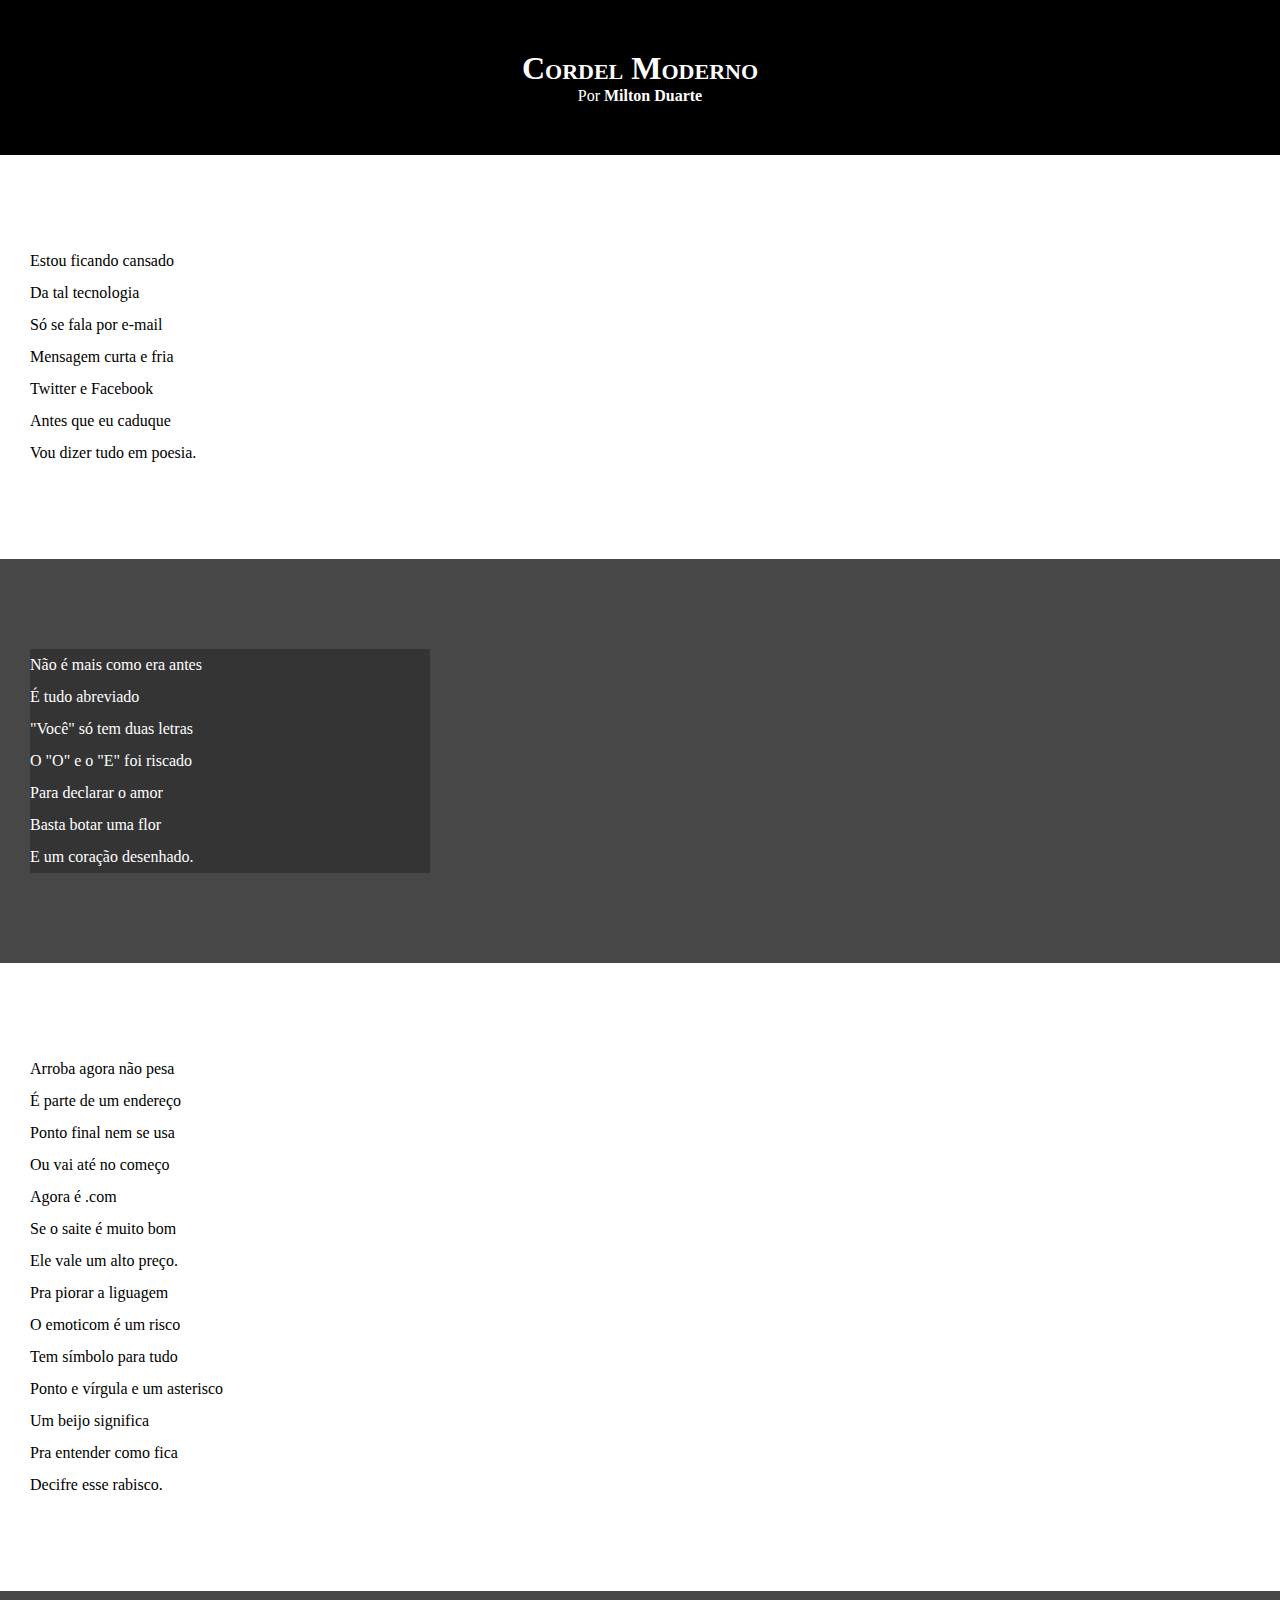
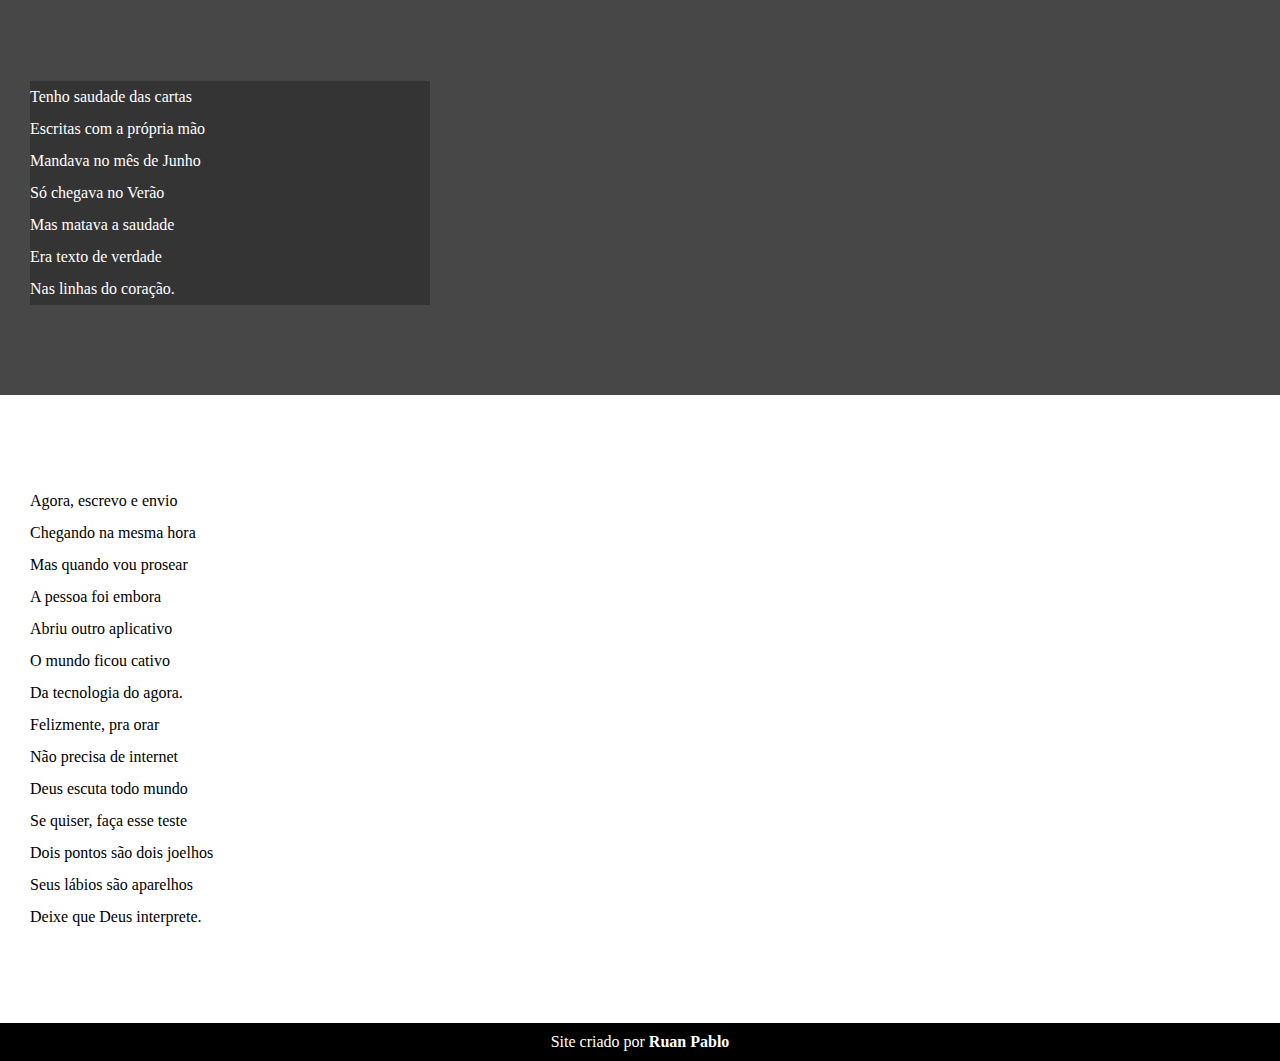
==== desafio/d012/index.html @ c455f067 "atualizei os estilos dos textos e blocos" ====
<!DOCTYPE html>
<html lang="pt-br">

<head>
    <meta charset="UTF-8">
    <meta name="viewport" content="width=device-width, initial-scale=1.0">
    <title>Cordel Mordel</title>
    <link rel="stylesheet" href="estilo/style.css">
</head>

<body>

    <header>
        <h1>Cordel Moderno</h1>
        <p>Por <a href="https://www.recantodasletras.com.br/poesias/3186743" target="_blank">Milton Duarte</a></p>

    </header>
    <section class="normal">
        <p>
            Estou ficando cansado <br>
            Da tal tecnologia <br>
            Só se fala por e-mail <br>
            Mensagem curta e fria <br>
            Twitter e Facebook <br>
            Antes que eu caduque <br>
            Vou dizer tudo em poesia.
        </p>
    </section>

    

    <section class="imagem">
        <p>
            Não é mais como era antes  <br>
            É tudo abreviado  <br>
            "Você" só tem duas letras  <br>
            O "O" e o "E" foi riscado  <br>
            Para declarar o amor  <br>
            Basta botar uma flor  <br>
            E um coração desenhado.
        </p>
    </section>

   
    <section class="normal">
        <p>
            Arroba agora não pesa  <br>
            É parte de um endereço  <br>
            Ponto final nem se usa  <br>
            Ou vai até no começo  <br>
            Agora é .com  <br>
            Se o saite é muito bom  <br>
            Ele vale um alto preço.  <br>
            </p>

            <p>
            Pra piorar a liguagem  <br>
            O emoticom é um risco  <br>
            Tem símbolo para tudo  <br>
            Ponto e vírgula e um asterisco  <br>
            Um beijo significa  <br>
            Pra entender como fica  <br>
            Decifre esse rabisco.
        </p>
    </section>

    

    <section class="imagem">
        <p>
            Tenho saudade das cartas  <br>
            Escritas com a própria mão  <br>
            Mandava no mês de Junho  <br>
            Só chegava no Verão  <br>
            Mas matava a saudade  <br>
            Era texto de verdade  <br>
            Nas linhas do coração.  <br>
        </p>
    </section>

   

    <section class="normal">
        <p>
            Agora, escrevo e envio  <br>
            Chegando na mesma hora  <br>
            Mas quando vou prosear  <br>
            A pessoa foi embora  <br>
            Abriu outro aplicativo  <br>
            O mundo ficou cativo  <br>
            Da tecnologia do agora.  <br>
        </p>

        <p>
            Felizmente, pra orar  <br>
            Não precisa de internet  <br>
            Deus escuta todo mundo  <br>
            Se quiser, faça esse teste  <br>
            Dois pontos são dois joelhos  <br>
            Seus lábios são aparelhos  <br>
            Deixe que Deus interprete.
        </p>
    </section>

    <footer>
        <p>Site criado por<a href="https://github.com/ruanpablo-777" target="_blank"> Ruan Pablo</a></p>
    </footer>

</body>

</html>
---- desafio/d012/estilo/style.css ----
@charset "UTF-8";

* {
    margin: 0;
    padding: 0px;
}

html,
body {
    min-height: 100vh;
    background-color: darkgray;
}

header {
    background-color: black;
    color: white;
    text-align: center;

    & h1 {
        padding-top: 50px;
        font-variant: small-caps;
    }

    & p {
        padding-bottom: 50px;
    }
}

section {
    padding-top: 10vh;
    padding-bottom: 10vh;
    line-height: 2em;
    padding-left: 30px;

   
}

.imagem p{
    background-color: rgba(0, 0, 0, 0.267);
    width: 400px;
}

.normal {
    background-color: white;
    color: black;
}

.imagem {
    background-color: rgb(71, 71, 71);
    color: white;
}

a {
    text-decoration: none;
    color: white;
    font-weight: bolder;

}

a:hover {
    text-decoration: underline;
    cursor: wait;
}

footer{
    background-color: black;
    text-align: center;
    padding: 10px;
    color: white;
   
}
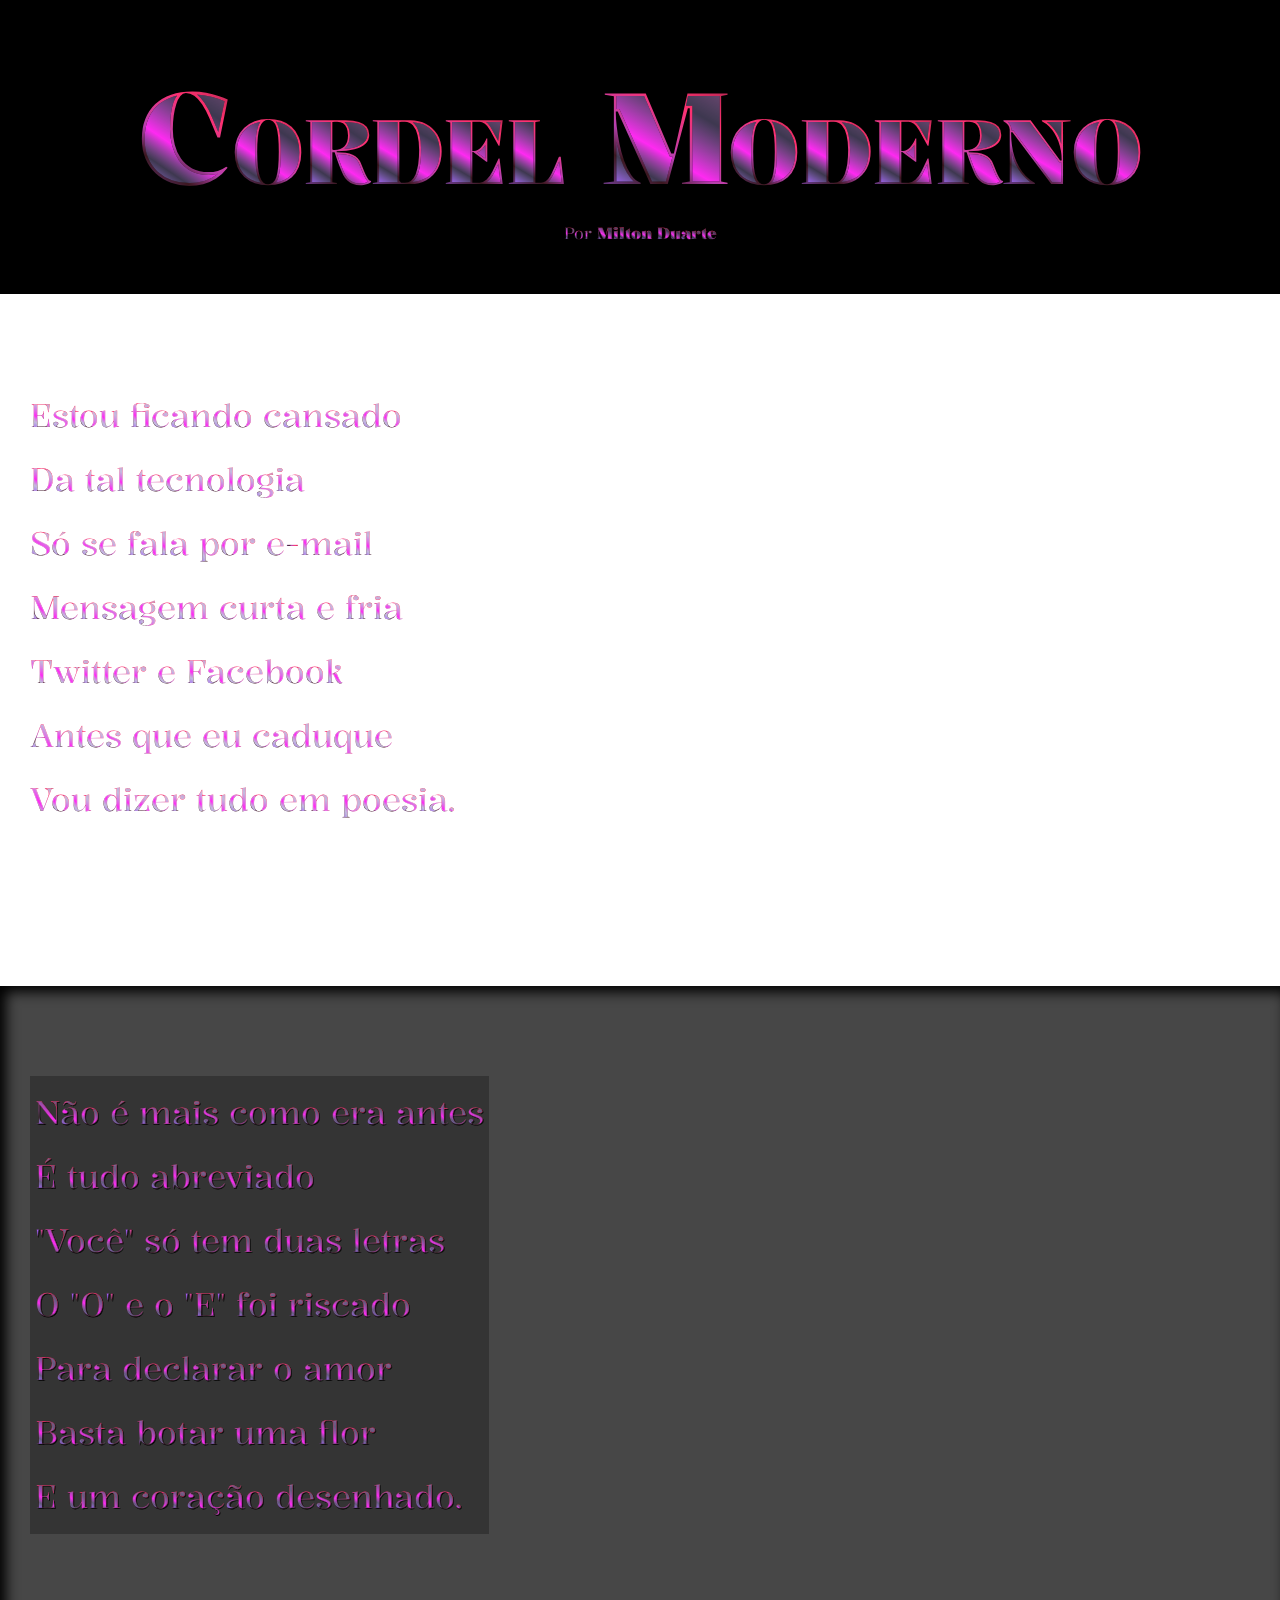
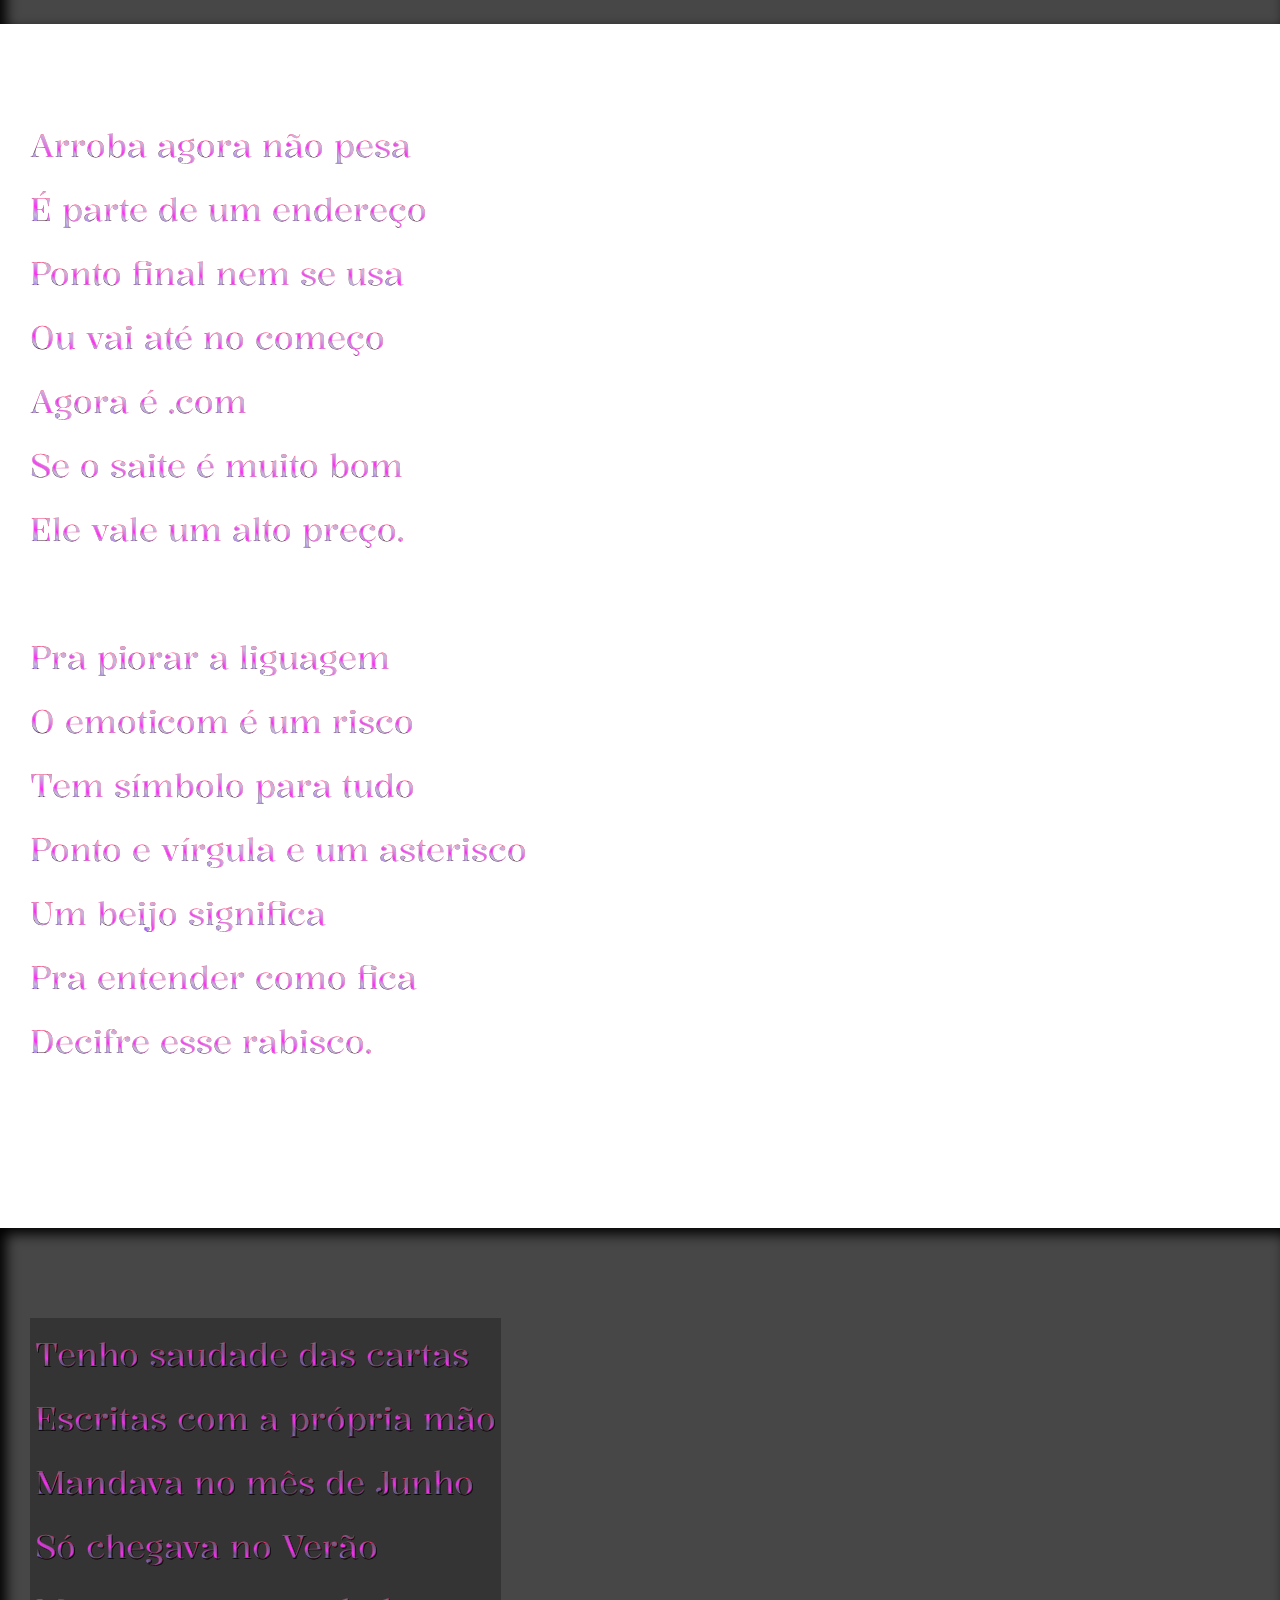
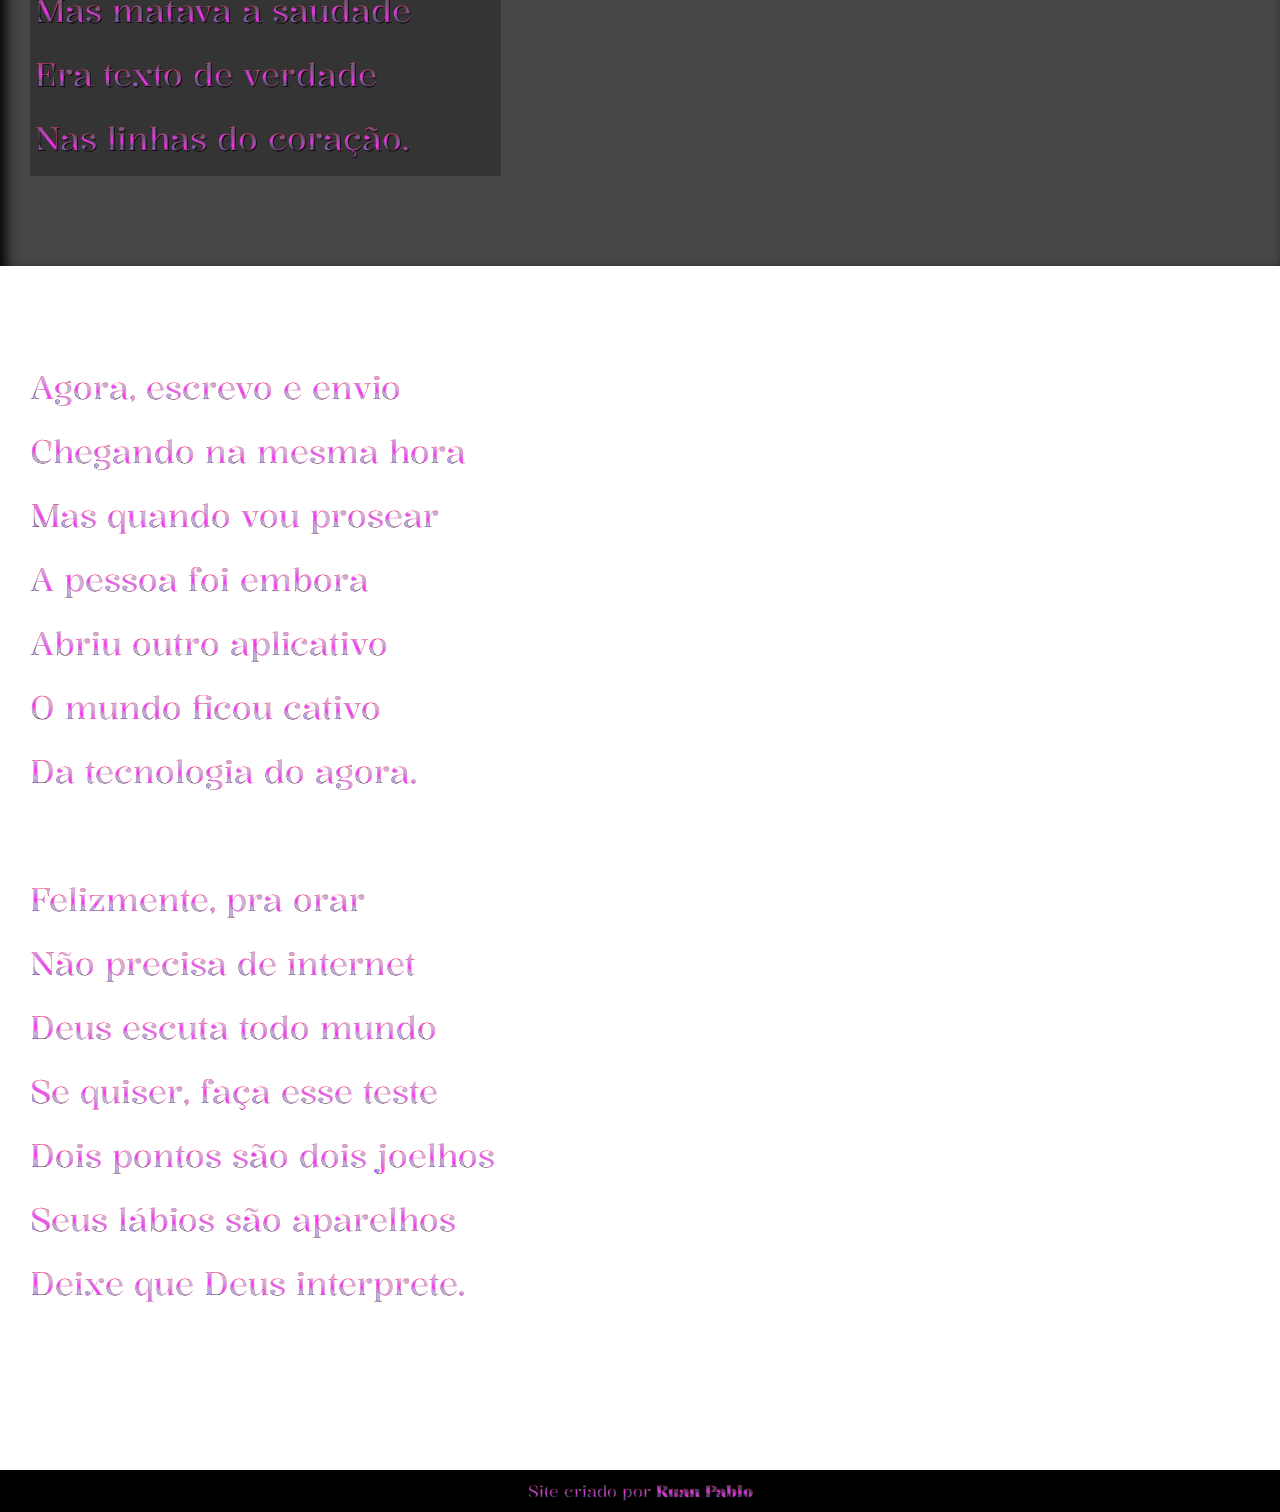
==== commit c4d3bfd0: "efeito paralax feito" ====
--- a/desafio/d012/index.html
+++ b/desafio/d012/index.html
@@ -6,6 +6,9 @@
     <meta name="viewport" content="width=device-width, initial-scale=1.0">
     <title>Cordel Mordel</title>
     <link rel="stylesheet" href="estilo/style.css">
+    <link rel="preconnect" href="https://fonts.googleapis.com">
+<link rel="preconnect" href="https://fonts.gstatic.com" crossorigin>
+<link href="https://fonts.googleapis.com/css2?family=Caveat:wght@400..700&family=Edu+AU+VIC+WA+NT+Hand:wght@400..700&family=Indie+Flower&family=Kalnia+Glaze:wght@100..700&display=swap" rel="stylesheet">
 </head>
 
 <body>
@@ -29,7 +32,7 @@
 
     
 
-    <section class="imagem">
+    <section class="imagem" id="img01">
         <p>
             Não é mais como era antes  <br>
             É tudo abreviado  <br>
@@ -66,7 +69,7 @@
 
     
 
-    <section class="imagem">
+    <section class="imagem" id="img02">
         <p>
             Tenho saudade das cartas  <br>
             Escritas com a própria mão  <br>
--- a/desafio/d012/estilo/style.css
+++ b/desafio/d012/estilo/style.css
@@ -5,10 +5,23 @@
     padding: 0px;
 }
 
+@import url('https://fonts.googleapis.com/css2?family=Caveat:wght@400..700&family=Edu+AU+VIC+WA+NT+Hand:wght@400..700&family=Indie+Flower&display=swap');
+
+@import url('https://fonts.googleapis.com/css2?family=Caveat:wght@400..700&family=Edu+AU+VIC+WA+NT+Hand:wght@400..700&display=swap');
+
+@import url('https://fonts.googleapis.com/css2?family=Caveat:wght@400..700&family=Edu+AU+VIC+WA+NT+Hand:wght@400..700&family=Indie+Flower&family=Kalnia+Glaze:wght@100..700&display=swap');
+
+
+:root{
+    --font2:  "Edu AU VIC WA NT Hand", cursive;
+    --font1:  "Indie Flower", cursive;
+    --font3:  "Kalnia Glaze", serif;
+  }
 html,
 body {
     min-height: 100vh;
     background-color: darkgray;
+    font-family: var(--font3);
 }
 
 header {
@@ -19,6 +32,7 @@
     & h1 {
         padding-top: 50px;
         font-variant: small-caps;
+        font-size: 10vw;
     }
 
     & p {
@@ -31,23 +45,45 @@
     padding-bottom: 10vh;
     line-height: 2em;
     padding-left: 30px;
+    font-size: 2.5vw;
+   
+}
 
-   
+section#img01 {
+    background-image: url(../imagens/background001.jpg);
+    background-position: right center;
+    background-size: cover;
+    background-attachment: fixed;
+
+}
+
+section#img02{
+    background-image: url(../imagens/background002.jpg);
+    background-size: cover;
+    background-attachment: fixed;
+}
+
+section p {
+    padding-bottom: 2em;
 }
 
 .imagem p{
     background-color: rgba(0, 0, 0, 0.267);
-    width: 400px;
+    text-shadow: 1px 1px 0px black;
+    display: inline-block;
+    padding: 5px;
 }
 
 .normal {
     background-color: white;
     color: black;
+    
 }
 
 .imagem {
     background-color: rgb(71, 71, 71);
     color: white;
+    box-shadow: inset 6px 6px 13px 0px black;
 }
 
 a {
